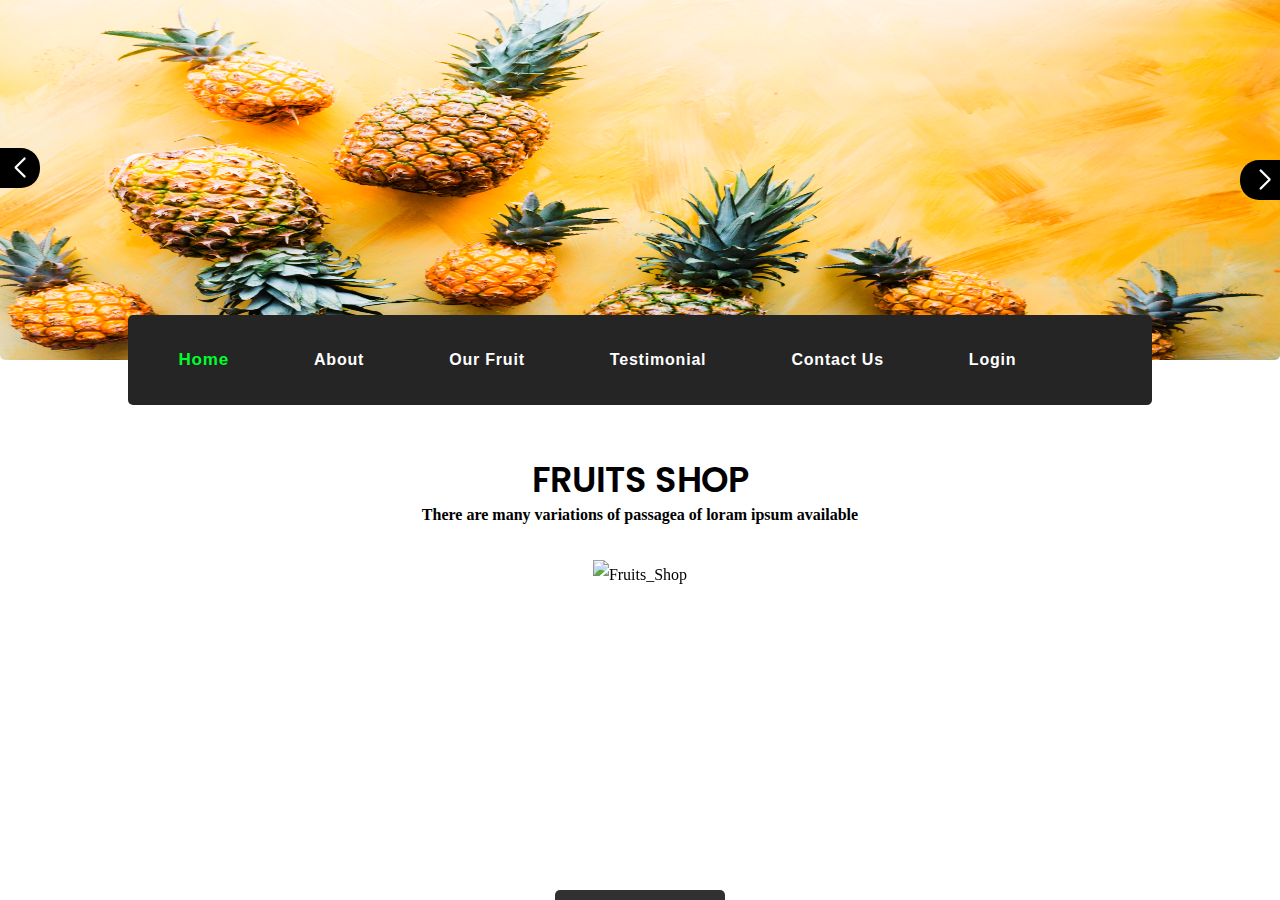
==== index.html @ 5ab7adb7 "My first commit" ====
<!DOCTYPE html>
<html lang="en">
<head>
    <meta charset="UTF-8">
    <meta http-equiv="X-UA-Compatible" content="IE=edge">
    <meta name="viewport" content="width=device-width, initial-scale=1.0">
    <title>Fruits Shope</title>

    <!-- font awesome CDN link -->
    <script src="https://kit.fontawesome.com/dd14d179ff.js" crossorigin="anonymous"></script>

    <!-- Link Style Sheet -->
    <link rel="stylesheet" href="index.css" />


    <!-- Googls Fonts Link here -->
    <link rel="preconnect" href="https://fonts.googleapis.com">
    <link rel="preconnect" href="https://fonts.gstatic.com" crossorigin>
    <link href="https://fonts.googleapis.com/css2?family=Dancing+Script:wght@500&family=Poppins:wght@400;500;600&display=swap" rel="stylesheet">
    
    
    <!-- Link Swiper's CSS -->
    <link rel="stylesheet" href="https://cdn.jsdelivr.net/npm/swiper@10/swiper-bundle.min.css" />


</head>
<body>
    <div class="container">

         <!-- Menu Section  start Here -->

         <!-- Visibel on Mobile screen start -->
         <div class="top_header">
            <div class="shop_name">
                <h4>Fruits <i class="fa-solid fa-champagne-glasses"></i><span>Shop</span></h4>
            </div>
            <div class="icon_menu">
                <div class="topSearch_place">
                    <input type="text" placeholder="Search here.." />
                    <span><i class="fa-solid fa-magnifying-glass"></i></span>
                </div>
                
                <p class="menu_icon"><i class="fa-solid fa-bars-staggered"></i></p>
            </div>
         </div>
         <!-- Visibel on Mobile screen end -->


         <div class="menu_Bar ">
            <p><i class="fa-solid fa-xmark"></i></p>
            <ul>
                <li><a href="#" class="link active">Home</a></li>
                <li><a href="#about" class="link ">About</a></li>
                <li><a href="#ourfruit" class="link">Our Fruit</a></li>
                <li><a href="#testimonial" class="link ">Testimonial</a></li>
                <li><a href="#cuntacts" class="link ">Contact Us</a></li>
                <li><a href="./loginPage.html" target="_parent" class="link ">Login</a></li>
                <li> <input type="text" placeholder="Search here..." class="search_Box hide" /><span class="close_search hide"><i class="fa-solid fa-arrow-right"></i></span>
                    <a href="#" target=""><i class="fa-solid fa-magnifying-glass search"></i></a>
                </li>
            </ul>
        </div>


        <!-- Menu Section  End Here -->


        <!-- Banner Section Start Here -->
        <div class="banner">
            <div class="swiper mySwiper">
                <div class="swiper-wrapper">
                  <div class="swiper-slide"><img src="./Image/BannerImg.jpg" alt="Banner_Image"/></div>
                  <div class="swiper-slide"><img src="./Image/Banner2.jpg" alt="Banner_Image"/></div>
                  <div class="swiper-slide"><img src="./Image/Banner3.jpg" alt="Banner_Image"/></div>
                  <div class="swiper-slide"><img src="./Image/Banner4.jpg" alt="Banner_Image"/></div>
                </div>
                

                <div class="swiper-button-next arrow"></div>
                <div class="swiper-button-prev arrow"></div>
            </div>

        </div>
        <!-- Banner Section End Here -->


       

        <!-- Fruits section start here -->

        <div class="fruits_point">
            <h1>FRUITS SHOP</h1>
            <P><b>There are many variations of passagea of loram ipsum available </b></P>
        
           <div class="img_Box">
            <img src="./Image/basketFroots.jpg" alt="Fruits_Shop" />
           </div>

            <button>Buy Now</button>
        
        </div>


        <!-- Fruits section end here -->



        <!-- About Fruits Shoop start here -->
            <div class="about_Fruits_Shop" id="about">
                <div class="about_img">
                    <img src="/Image/frootsStor.jpg" alt="about_Shoop" />
                </div>

                <div class="about_details">
                    <h2>About our Fruit shoop</h2>
                    <p>Lorem ipsum dolor, sit amet consectetur adipisicing elit. Est debitis consequatur maxime autem expedita minima quisquam officiis? Dolorem deserunt enim voluptate rerum veritatis voluptatum distinctio accusamus! Ea nobis iure facilis?</p>
                
                    <button>Read More</button>
                
                </div>
            </div>

        <!-- About Fruits Shoop End here-->





        <!-- Fresh fruits section start here -->

            <div class="fresh_fruit" id="ourfruit">
                <h2>Fresh Fruit</h2>

                <div class="img_Conteiner">
                    
                <div class="small_img">

                    <img src="./Image/Orange.jpg" alt="Orange_Image" />

                    <div class="overlay">
                        <h3>ORANGE</h3>
                        <button>Buy Now</button>
                    </div>
                </div>


                <div class="small_img">

                    <img src="./Image/Graphes.jpg" alt="Graphes_Image" />

                    <div class="overlay">
                        <h3>Graphes</h3>
                        <button>Buy Now</button>
                    </div>
                </div>



                <div class="small_img">

                    <img src="./Image/Banana.jpg" alt="Banana_Image" />

                    <div class="overlay">
                        <h3>banana</h3>
                        <button>Buy Now</button>
                    </div>
                </div>




                <div class="small_img">

                    <img src="./Image/Red_appel.jpg" alt="Apple_Image" />

                    <div class="overlay">
                        <h3>Apple</h3>
                        <button>Buy Now</button>
                    </div>
                </div>



                <div class="small_img">

                    <img src="./Image/Yellow_Mango.jpg" alt="Mango_Image" />

                    <div class="overlay">
                        <h3>Mango</h3>
                        <button>Buy Now</button>
                    </div>
                </div>



                <div class="small_img">

                    <img src="./Image/Red_Stobery.jpg" alt="stobery_Image" />

                    <div class="overlay">
                        <h3>Stobery</h3>
                        <button>Buy Now</button>
                    </div>
                </div>
                </div>

            </div>


        <!-- Fresh fruits section end here -->





        <!-- Customer Review start here -->

           <div class="customer_section" id="testimonial">
                <h2>What Syas Customer </h2>

                <div class="customer_point">
                    <div class="swiper-button-prev left_Slide_Arrow"><i class="fa-solid fa-angle-left"></i></div>
                    <div class="swiper-button-next right_Slide_Arrow"><i class="fa-solid fa-angle-right"></i></div>


                    <div class="customer_wraper ">
                        <div class="swiper mySwiper">
                            <div class="swiper-wrapper">
                                <div class="swiper-slide">
                                    <div class="singel_customer">
                                        <div class="cutomer_img">
                                            <img src="./Image/user_frist.jpg" alt="Customer" />
                    
                                        </div>
                    
                    
                                        <div class="customer_details">
                                            <h4>Kishor Biswas</h4>
                                            
                                            <p><i class="fa-solid fa-quote-left"></i>Lebt sich gleich der wird. <i class="fa-solid fa-quote-right"></i></p>
                                            <p>Lorem ipsum dolor sit amet consectetur adipisicing elit. Obcaecati modi cumque omnis quis dolorem eum minima iusto quo nam ad dolores sed repellendus corrupti, accusamus adipisci molestias porro culpa officiis!</p>
                                        </div>
                                    </div>
                                </div>
                                <div class="swiper-slide">
                                    <div class="singel_customer">
                                        <div class="cutomer_img">
                                            <img src="./Image/user_second.jpg" alt="Customer" />
                    
                                        </div>
                    
                    
                                        <div class="customer_details">
                                            <h4>Koushik Biswas</h4>
                                            
                                            <p><i class="fa-solid fa-quote-left"></i>Lebt sich gleich der wird. <i class="fa-solid fa-quote-right"></i></p>
                                            <p>Lorem ipsum dolor sit amet consectetur adipisicing elit. Obcaecati modi cumque omnis quis dolorem eum minima iusto quo nam ad dolores sed repellendus corrupti, accusamus adipisci molestias porro culpa officiis!</p>
                                        </div>
                                    </div>
                                </div>
                                <div class="swiper-slide">
                                    <div class="singel_customer ">
                                        <div class="cutomer_img">
                                            <img src="./Image/user_thired.jpg" alt="Customer" />
                    
                                        </div>
                    
                    
                                        <div class="customer_details">
                                            <h4>Abhijit Biswas</h4>
                                            
                                            <p><i class="fa-solid fa-quote-left"></i>Lebt sich gleich der wird. <i class="fa-solid fa-quote-right"></i></p>
                                            <p>Lorem ipsum dolor sit amet consectetur adipisicing elit. Obcaecati modi cumque omnis quis dolorem eum minima iusto quo nam ad dolores sed repellendus corrupti, accusamus adipisci molestias porro culpa officiis!</p>
                                        </div>
                                    </div>
                                </div>
                                <div class="swiper-slide">
                                    <div class="singel_customer">
                                        <div class="cutomer_img">
                                            <img src="./Image/User_four.jpg" alt="Customer" />
                    
                                        </div>
                    
                    
                                        <div class="customer_details">
                                            <h4>Gourang Biswas</h4>
                                            
                                            <p><i class="fa-solid fa-quote-left"></i>This is the awesome frute shope. <i class="fa-solid fa-quote-right"></i></p>
                                            <p>Lorem ipsum dolor sit amet consectetur adipisicing elit. Obcaecati modi cumque omnis quis dolorem eum minima iusto quo nam ad dolores sed repellendus corrupti, accusamus adipisci molestias porro culpa officiis!</p>
                                        </div>
                                    </div>
                                </div>
                            </div>
                            <br/>
                            <div class="swiper-pagination"></div>
                          </div>
                    
                    </div> 
                </div>
            </div>




        <!-- Customer Review end here -->
       




        <!-- form section start here -->

            <div class="calback_section" id="cuntacts">
                <h2>Request A call back</h2>

                <div class="form_wraper">
                    <div class="form_div">
                        <form>

                            <input type="text" name="Name" placeholder="Full Name" value="">
                            <input type="email"name="email" placeholder="Email Id" value="">
                            <input type="tel" name="phone" placeholder="Phone number" pattern="[0-9]{10}" value="">
                            <textarea name="Massege" placeholder="massege here..." value="" id="massege" cols="30" rows="5"></textarea>
                            <button type="submit" id="call_Back_btn">Submit</button>

                        </form>
                    </div>

                    <div class="location_div">

                        <iframe src="https://www.google.com/maps/embed?pb=!1m18!1m12!1m3!1d7368.98969280919!2d88.34881952241287!3d22.560588298588712!2m3!1f0!2f0!3f0!3m2!1i1024!2i768!4f13.1!3m3!1m2!1s0x3a027707f802da19%3A0x8abc98c3878699d5!2sDharmatala%2C%20Taltala%2C%20Kolkata%2C%20West%20Bengal!5e0!3m2!1sen!2sin!4v1677986822545!5m2!1sen!2sin" width="600" height="450" style="border:0;" allowfullscreen="" loading="lazy" referrerpolicy="no-referrer-when-downgrade"></iframe>

                    </div>
                </div>

            </div>



        <!-- form section end here -->


        <!-- Footer Section start here -->

            <div class="footer_main">
                <h2>Fruits Shop </h2>

                <div class="footer_wraper">
                    <div class="frist_div">
                        
                        <span><i class="fa-solid fa-location-dot"></i>Kakdwip,South 24 parganas,West Bengal</span>
                        <span onclick="window.open('tel:+917623589456 ')"><i class="fa-solid fa-phone"></i>+917623589456</span>
                        <span  onclick="window.open('mailto:biswaskishor03@gmail.com')"><i class="fa-solid fa-envelope"></i> biswaskishor03@gmail.com</span>
                        
                    </div>

                    <div class="second_div">
                        
                        <div class="input_filed">
                            <input type="text" placeholder="Enter your email..." >
                            <button>Subscribe</button>
                        </div>
                    
                       <div class="social_icon">
                            <span style="--clr: #0e76a8"><i class="fa-brands fa-facebook-f"></i></span>
                            <span style="--clr: #1DA1F2"><i class="fa-brands fa-twitter"></i></span>
                            <span style="--clr: #0e76a8" onclick="window.open('https://www.linkedin.com/in/kishor-biswas-ab237a1ba/')"><i class="fa-brands fa-linkedin-in"></i></span>
                            <span style="--clr: #d6249f"><i class="fa-brands fa-instagram"></i></span>
                            <span style="--clr: #c4302b" onclick="window.open('https://www.youtube.com/')"><i class="fa-brands fa-youtube" ></i></span>
                       </div>
                    
                    </div>
                </div>
            </div>
            <div class="copyRight">
                <p>This is created by Kishor Biswas &copy;2023</p>
            </div>

        <!-- Footer Section end here -->

       


    </div>        


    <!-- link JavaScript File -->
    <script src="script.js"></script>





    <!-- Swiper JS -->
    <script src="https://cdn.jsdelivr.net/npm/swiper@10/swiper-bundle.min.js"></script>

    <!-- Initialize Swiper -->
    <script>
        var swiper = new Swiper(".mySwiper", {
            spaceBetween: 30,
            centeredSlides: true,
            
            loop : true,
            autoplay: {
                delay: 4000,
                disableOnInteraction: false,
                pauseOnMouseEnter: true,
            },
            pagination: {
                el: ".swiper-pagination",
                clickable: true,
            },
            navigation: {
                nextEl: ".swiper-button-next",
                prevEl: ".swiper-button-prev",
            },
        });
    </script>

    
</body>
</html>
---- index.css ----
*{
    margin:0;
    padding: 0;
    box-sizing: border-box;
}

html{
    scroll-behavior: smooth;
}

::-webkit-scrollbar{
    width:8px;
}
::-webkit-scrollbar-track{ 
    background-color: transparent;
    box-shadow: inset 0 0 4px #615f5f;
    border-radius: 10px;
}

::-webkit-scrollbar-thumb{
    background-image: linear-gradient(35deg, #f7d518,rgb(13, 218, 24));
    border-radius: 10px;
    
}
.container{
    width:100%;
    height: 100vh;
    overflow: hidden auto;
    position: relative;
}

.top_header{
    display: none;
}


/* Nav Bar is start here */
.menu_Bar{
    width:80%;
    height: 10vh;
    background-color: #252525;
    border-radius: 5px;
    position: absolute;
    top: 35vh;
    left: 50%;
    transform: translateX(-50%);
    padding: 0 8px;
    transition: box-shadow 0.3s;
    z-index: 100;
}

.menu_Bar:hover{
    box-shadow: 2px 3px 5px #ccc, -2px -3px 8px #ccc, 0 0 12px #dbdbdb;
}

.menu_Bar p{
    display: none;
}

.menu_Bar ul{
    display: flex;
    justify-content: space-around;
    align-items: center;
} 

.menu_Bar ul li{
    list-style: none;
    line-height: 10vh;
    position: relative;
}

.menu_Bar ul li a{
    text-decoration: none;
    color: #fff;
    font-family: 'Segoe UI', Tahoma, Geneva, Verdana, sans-serif;
    font-weight:600;
    letter-spacing: 0.8px;
    font-size:16px;
    transition: all 0.3s;
}

.menu_Bar ul li a:hover{
    color:magenta;
}


.menu_Bar ul li a.active{
    color:rgb(0, 255, 42);
    font-size: 17px;
}

.menu_Bar ul li .search_Box{
    width: 160px;
    height: 26px;
    border: none;
    outline: none;
    border-radius: 5px;
    padding-left: 5px;
    text-align: left;
    overflow-x: auto;
    font-size: 15px;
    margin-right: 9px;
    text-transform: capitalize;
    transition: all 0.5s;
}

/* Hide the search box initiali */
.hide{
    display: none;
}

.menu_Bar ul li .close_search{
    width: 22px;
    height: 26px;
    position: absolute;
    top: calc(50% - 13px);
    left:calc(160px - 16px);
    border-radius: 0 5px 5px 0;
    background-color: #7837e0;
    border-left: 2px solid #06e624;
    padding-left: 6px;
   
}

.menu_Bar ul li .close_search i{
    position: absolute;
    top: 50%;
    left: 50%;
    transform: translate(-50%, -50%);
    color:rgb(0, 255, 42);
    cursor: pointer;
}
/* Nav Bar is end here */




/* Banner is start here */
.banner{
    width:100%;
    height: 40vh;
    overflow: hidden;
    position: relative;
}

.banner .swiper{
    width: 100%;
    height: 100%;
}

.banner .swiper .swiper-slide img{
    width: 100%;
    height: 100%;
    display: block;
    filter: saturate(2) contrast(1);
    border-radius: 0 0 5px 5px;
    z-index: -100;
}


.arrow{
    width: 40px !important;
    height: 40px !important;
    background-color: #000;
    border: 1px solid transparent;
    border-radius: 0 48% 48% 0;
    padding: 16px 0 0 15px;
    z-index: 2;
    transition: all 0.5s;
    cursor: pointer;
}
.arrow:hover{
    background-color: #faf7f78a;
   
}

.arrow:hover.swiper-button-next:after, 
.arrow:hover.swiper-button-prev:after{
    color: rgb(22, 255, 1);
}

.mySwiper .swiper-button-next, .mySwiper .swiper-button-prev {
    position: absolute;
    top: 50% !important;
    transform: translateY(-50%);
    margin-top: 0 !important;
}
 .mySwiper .swiper-button-next{
    border-radius: 48% 0 0 48%;
    right: 0px !important;
    padding-right: 5px;
}

.mySwiper .swiper-button-prev{
    left: 0px !important;
    padding-right: 15px;
    margin-top: -12px !important;
} 

.mySwiper .swiper-button-next:after, .mySwiper .swiper-button-prev:after {
    font-size: 20px !important;
    font-weight: 600;
    color: #fff ;
    position: absolute;
    top: 50% !important;
    transform: translateY(-50%);
}



/* Banner is End here */







/* Frutis is stsrt here */

.fruits_point{
    width: 500px;
    height: 500px;
    margin: 10vh auto 10px;
    padding: 15px;
    text-align: center;
    line-height: 30px;
    
}


.fruits_point h1{
    font-family: 'Poppins', sans-serif;
    font-size: 35px;
    font-weight: 600;
    margin-bottom: 5px;
}


.img_Box{
    width: 350px;
    height: 300px;
    /* border: 1px solid #000; */
    margin: 30px auto;
}

.img_Box img{
    width: 100%;
    height: 100%;
    filter: saturate(1.02);
    transition: transform 0.5s;
    cursor: pointer;
}

.img_Box img:hover{
    transform: scale(1.05);
}


.fruits_point button{
    width:170px;
    height: 45px;
    background-color: #313131;
    border: none;
    color:#fff;
    letter-spacing: 1.5px;
    border-radius: 5px;
    cursor: pointer;
    transition: all 0.3s;
}

.fruits_point button:hover{
    background-color: #fff;
    color: #313131;
    border: 2px solid rgb(79, 79, 252);
    font-size: 16px;
    font-weight: 700;
    text-shadow: 0 0 4px rgb(131, 233, 233), 0 0 6px rgb(131, 233, 233), 0 0 8px rgb(131, 233, 233);
}


/* Frutis is end here */



/* About section start here */

.about_Fruits_Shop{
    width:95%;
    height: 500px;
    margin: 75px 0;
    display: flex;
    justify-content: center;
    align-items: center;
}

.about_img{
    width: 58%;
    height: 100%;
    /* border: 1px solid #000; */
    border-radius: 3px;
    background-color: #cccccc7c;
    position: relative;
}

.about_img img{
    width: 100%;
    height: 94%;
    border-radius: 3px;
    position: absolute;
    top: 3%;
    right:-4%;
    transition: transform 0.3s, box-shadow 0.3s;
    cursor: pointer;
}

.about_img img:hover{
    transform: scale(1.01);
    box-shadow: 2px 4px 5px #ccc;
}


.about_details{
    width: 32%;
    height: 100%;
    display: flex;
    flex-direction: column;
    align-items: center;
    justify-content: center;
    margin-left: 8%;
    padding: 15px 10px 0;
    line-height: 22px;
    text-align: center;
}

.about_details h2{
    margin-bottom: 15px;
    font-family: 'Roboto Slab', serif;
    font-weight: 500;
    letter-spacing: 1.2px;
    position: relative;
}

.about_details h2::before{
    content: "";
    width: 135px;
    height: 1.5px;
    background-color: #ccccccb6;
    border-radius: 5px;
    transform: rotate(90deg);
    position: absolute;
    top:-80px;
    left: 28%;

}
.about_details p{
   margin-bottom: 26px;
   letter-spacing: 0.10px;
   font-size: 15px;
   color: #333232;
}

.about_details button{
    width: 130px;
    height: 38px;
    border-radius: 5px;
    border: 2px solid transparent;
    color:#fff;
    background-color: #313131;
    font-weight: 700;
    letter-spacing: 0.8px;
    cursor: pointer;
    transition: all 0.2s;
}

.about_details button:hover{
    background-color: #fff;
    color: #313131;
    text-shadow: 0 0 4px rgb(131, 233, 233), 0 0 6px rgb(131, 233, 233), 0 0 8px rgb(131, 233, 233);
    border: 2px solid magenta;
    font-size: 14.5px;
}

/* About section end here */




/* Fresh Fruit section is start here */

.fresh_fruit{
    width:96%;
    height: auto;
    /* border: 1px solid #000; */
    margin: 50px auto;
    
}

.fresh_fruit h2{
    width: 100%;
    font-size: 32px;
    font-weight: 500;
    font-family: 'Roboto Slab', serif;
    margin: 25px 350px;
    letter-spacing: 0.8px;
    position: relative;
}

.fresh_fruit h2::before{
    content: "";
    width: 250px;
    height: 2px;
    background-color: #ccccccb6;
    border-radius: 5px;
    position: absolute;
    top: 50%;
    left: -266px;
}

.img_Conteiner{
    width: 100%;
    height: 100%;
    display: grid;
    grid-template-columns: auto auto auto;
    grid-template-rows: 380px 380px;
    grid-gap: 25px 25px;
   
    
}
.small_img{
    /* border: 1px solid #000; */
    position: relative;
    border-radius: 5px;
    overflow: hidden;
}

.small_img img{
    width: 100%;
    height: 100%;
    object-fit: cover;
    border-radius: 5px;
}


.small_img .overlay{
    width: 100%;
    height: 0;
    background-color: #33323285;
    border-radius: 5px;
    position: absolute;
    bottom:0;
    left: 0;
    display: flex;
    flex-direction: column;
    justify-content: center;
    align-items: center;
    opacity: 0;
    transition: all 0.5s;
    cursor: pointer;
}


.small_img:hover .overlay{
    height: 100%;
    opacity: 1;
}

.small_img .overlay h3{
    margin: 10% 0 30px;
    text-transform: uppercase;
    font-size: 30px;
    color: #fff;
    letter-spacing: 1.02px;
}


.small_img .overlay button{
    width: 90px;
    height: 30px;
    background-color: seashell;
    color: #313131;
    font-size: 16px;
    font-weight: 600;
    border: 2px solid transparent;
    border-radius: 5px;
    padding: 5px;
    transition: all 0.3s;
    cursor: pointer;
}


.small_img .overlay button:hover{
    border: 2px solid skyblue;
    color: #fff;
    background-color: transparent;
}


/* Fresh Fruit section is end here */






/* Customer section is start here */

.customer_section{
    width:90%;
    height: 550px;
    /* border: 1px solid #000; */
    margin: 100px auto;
    text-align: center;
    padding: 35px;
}

.customer_section h2{
    font-size: 35px;
    font-weight: 500;
    font-family: 'Roboto Slab', serif;
    letter-spacing: 1.3px;
    position: relative;
}

.customer_section h2::after{
    content: "";
    width:25%;
    height: 2px;
    background-color: #ccccccb6;
    position: absolute;
    top: 57%;
    right: 8%;
    border-radius: 5px;
    box-shadow: 0 1px 3px #ccccccb6;
}


.customer_point{
    width: 85%;
    height: 80%;
    /* border: 1px solid #000; */
    margin: 50px auto;
    padding: 25px;
    overflow: hidden;
    position: relative;
    display: flex;
    justify-content: center;
    align-items: center;
    overflow: hidden; 
}

.left_Slide_Arrow, .right_Slide_Arrow{
    width: 40px !important;
    height: 40px !important;
    border-radius: 50%;
    background-color: #313131;
    line-height: 40px;
    color: #fff !important;
    font-size: 20px;
    font-weight: 500;
    position: absolute;
    top:33%;
    cursor: pointer;
    transition: all 0.5s;
    z-index: 2;
}


.left_Slide_Arrow:hover, .right_Slide_Arrow:hover{
    background-color: transparent !important;
    border: 2px solid #313131;
    color: #333232 !important;
    transform: scale(1.02);
}

.customer_point .swiper-button-next:after,
.customer_point .swiper-button-prev:after {
    display: none;
}

.left_Slide_Arrow{
    left: 20%;
}

.right_Slide_Arrow{
    right: 20%;
}

.customer_wraper{
    width:100%;
    height: 100%;
    display:flex;
    justify-content: center;
    align-items: center; 
    padding: 5px;
}


.singel_customer{
    min-width:100%;
    height: auto;
    margin: 10px auto;
    padding: 15px;
}


.cutomer_img{
    width: 100px;
    height: 100px;
    border: 2px solid #fcce72;
    margin: 5px auto;
    border-radius: 50%;
    overflow: hidden;
    transition: transform 0.3s, box-shadow 0.3s;
    cursor: pointer;
}


.cutomer_img:hover{
    transform: scale(1.03);
    box-shadow: 0 0 4px #fed27c, 0 0 5px #fed27c,  0 0 6px #8b8371;
}


.cutomer_img img{
    width: 100%;
    height: 100%;
    border-radius: 50%;
    object-fit: cover;
    object-position: center;
    transform: scale(1.8);
}


.customer_details h4{
    margin: 11px auto;
    letter-spacing: 1.2px;
    font-size: 18px;
    font-weight: 600;
    font-family: 'Roboto Slab', serif;
}

.customer_details p{
    color: rgb(78, 77, 77);
    font-size: 18px;
    font-weight: 500;
    line-height: 24px;
}

.customer_details p:nth-child(2){
    margin: 2px 0 3px;
    
}

.customer_details p:nth-child(2) i{
    margin: 15px;
    font-size: 21px;
}

/* Customer section is end here */





/* Call Back section start Here */

.calback_section{
    width:95%;
    height: 450px;
    /* border: 1px solid #000; */
    margin-top: 50px;
    margin-bottom: 50px;
    margin-left: auto;
    margin-right: 0;
   
}

.calback_section h2{
    text-align: center;
    margin: 25px;
    font-size: 30px;
    font-family: 'Roboto Slab', serif;
    letter-spacing: 1.2px;
    font-weight: 500;
    position: relative;
}


.calback_section h2::before{
    content: "";
    width: 300px;
    height: 2px;
    background-color: #ccccccb6;
    position: absolute;
    top:50%;
    left:50%;
    transform: translateX(-430px);
    border-radius: 5px;
}


.form_wraper{
    width: 100%;
    height: 90%;
    display: flex;
    justify-content:right;
    column-gap: 20px;
}




.form_div{
    width:38%;
    height: 350px;
    /* border: 1px solid #000; */
    padding: 10px;
   
}

.form_div form{
    width:100%;
    height: 100%;
    display: flex;
    flex-direction: column;
    justify-content: right;
    /* align-items: center; */
    padding-top: 15px;
}

.form_div form input{
    width: 94%;
    height: 36px;
    margin: 5px 0px 5px auto;
    padding: 5px;
    border-radius: 5px;
    outline: none;
    border: 1px solid #aca9a9b4;
    transition: all 0.3s;
}

.form_div form input:focus{
    border: none;
    border-bottom: 2px solid rgb(80, 233, 74);
    outline: none;
}


.form_div form textarea{
    width: 94%;
    margin: 5px 0px 5px auto;
    padding: 5px;
    border-radius: 5px;
    border: 1px solid #ccccccb4;
    transition: all 0.3s;
}

.form_div form textarea:focus{
    outline: none;
    border: none;
    border: 1px solid rgb(80, 233, 74);
}


.form_div form button{
    width: 100px;
    height: 32px;
    margin-left: calc(100% - 94%);
    margin-top: 20px;
    background-color: #f89e12;
    color: #fff;
    font-size: 15px;
    border: 1px solid transparent;
    border-radius: 5px;
    cursor: pointer;
    transition: all 0.5s;
}

.form_div form button:hover{
    background-color: #313131;
    box-shadow: 2px 2px 5px rgb(199, 243, 133),-2px -2px 5px rgb(199, 243, 133);
    border: 1px solid greenyellow;
    font-weight: 500;
}


.location_div{
    width: 56%;
    height: 310px;
    border-radius: 5px;
    margin-right: 9px;
    /* border: 1px solid red; */
}

.location_div iframe{
    width: 100%;
    height: 100%;
}

/* Call Back section end Here */


/* Footer section start Here */
.footer_main {
    width: 100%;
    height: 350px;
    background-color: rgb(46, 46, 46);
    padding-top: 35px;
  }

.footer_main h2{
    text-align: center;
    font-size: 34px;
    color: #fff;
    letter-spacing: 1px;
    margin-bottom: 35px;
    font-family: 'Poppins', sans-serif;
}

.footer_main .footer_wraper{
    width: 85%;
    height: 130px;
    margin: 5px auto 30px;
    /* border: 1px solid #f1eded; */
}

.footer_wraper .frist_div{
    width: 100%;
    height: 60%;
    display: flex;
    align-items: flex-start;
    justify-content: space-between;
}

.footer_wraper .frist_div span{
    /* border: 1px solid #ffff; */
    width: calc(100% / 3);
    height: 100%;
    font-size: 14px;
    padding-left: 10px;
    color: #fff;
    letter-spacing: 0.5px;
    display: flex;
    align-items: center;
    justify-content: flex-start;
    font-family: 'Poppins', sans-serif;
    cursor: pointer;
}

.footer_wraper .frist_div span i{
    font-size: 20px;
    color: #fff;
    padding-right: 10px;
}

.footer_wraper .second_div{
    width: 100%;
    height: 30%;
    display: flex;
    align-items: flex-start;
    justify-content: space-between;
    margin-top: 15px;
}

.footer_wraper .second_div .input_filed{
    flex: 1;
    height: 100%;
    /* border: 1px solid #ffff; */
}
.footer_wraper .second_div .input_filed input{
    width: 70%;
    height: 100%;
    padding-left: 10px;
    margin-right: 0;
    border: none;
    outline:none;
    background-color: #fff;
    color: #212121;
    font-size: 15px;

}

.footer_wraper .second_div .input_filed button{
    width: 28%;
    height: 100%;
    border: none;
    outline:none;
    background-color: #f89e12;
    margin-left: -4px;
    color: #fff;
    font-size: 15px;
    letter-spacing: 0.5px;
    cursor: pointer;
}

.footer_wraper .second_div .social_icon{
    width: calc(100% / 3);
    height: 100%;
    display: flex;
    align-items: center;
    padding-left: 14px;
}

.footer_wraper .second_div .social_icon span{
    width: 30px;
    height: 30px;
    border-radius: 50%;
    background-color: #fff;
    margin-right: 10px;
    color:var(--clr);
    font-size: 16px;
    display: flex;
    align-items: center;
    justify-content: center;
    transition: all 0.5s;
    cursor: pointer;
}

.footer_wraper .second_div .social_icon span:hover{
    background-color:var(--clr);
    color:#fff;
}

.copyRight{
    width: 100%;
    height: 30px;
    padding: 5px;
    text-align: center;
    font-size: 12px;
    font-style: italic;
    letter-spacing: 1px;
    font-family: 'Segoe UI', Tahoma, Geneva, Verdana, sans-serif;
    font-weight: 500;
    border-bottom: 4px solid #96f718;

}
/* Footer section end Here */





@media screen and (max-width:920px) {
    .banner{
        width:100%;
        height: 30vh;
    }
    .menu_Bar{
        width:90%;
        height: 10vh;
        position: absolute;
        top: 25vh;
        left: 50%;
        transform: translateX(-50%);
       
    }

    .menu_Bar ul li a{
        font-weight:500;
        letter-spacing: 0.6px;
        font-size:14px;
        
    }




    /* About section start here */

    .about_Fruits_Shop{
        width:95%;
        height: 400px;
        /* border: 1px solid #000; */
        margin: 70px 0;
        display: flex;
        justify-content: center;
        align-items: center;
        
    }

    .about_img{
        width: 54%;
        height: 100%;
        border-radius: 3px;
        background-color: #cccccc7c;
        position: relative;
    }

    .about_details{
        width: 40%;
        height: 100%;
        margin-left: 4%;
        padding-left: 6px;
        padding-right: 6px;
        line-height: 22px;
    
    }

    .about_details h2::before{
    display: none;

    }
    /* About section end here */


    /* Fresh Fruit section is start here */


    .fresh_fruit h2{  
        margin: 25px 0 25px 165px;
    }

    .fresh_fruit h2::before{
        content: "";
        width: 150px;
        height: 2px;
        background-color: #ccccccb6;
        border-radius: 5px;
        position: absolute;
        top: 50%;
        left:-165px;
       
    }
    

    .img_Conteiner{
        width: 100%;
        height: 100%;
        display: grid;
        grid-template-columns: auto auto;
        grid-template-rows: repeat(3, 350px);
        grid-gap: 20px 20px;
    }
    
    /* Fresh Fruit section is end here */

    .customer_section h2::after {
        content: "";
        width: 25%;
        height: 2px;
        background-color: #ccccccb6;
        position: absolute;
        top: 57%;
        right: -2%;
        border-radius: 5px;
        box-shadow: 0 1px 3px #ccccccb6;
    }

    /* Call back section start here */
    
    
    .calback_section h2::before{
        content: "";
        width: 200px;
        height: 2px;
        background-color: #ccccccb6;
        position: absolute;
        top:50%;
        left: 33%;
        transform: translateX(-220px);
        border-radius: 5px;
    }

    .form_div{
        width:44%;
        height: 350px;
        padding: 10px;
        
    }
    .location_div{
        width: 50%;
        height: 310px;
        border-radius: 5px;
       
    }

    /* Call back section end here */

}


@media screen and (max-width:768px) {
    .banner{
        width:100%;
        height: 23vh;
    }
    .mySwiper .swiper-button-prev{
        margin-top: -5px !important;
    } 

    /* Upper Header start */
    .top_header{
        width: 100%;
        height: 8vh;
        background-color: #252525;
        border: none;
        border-radius: 2px 2px 0 0;
        padding: 0px 10px;
        position: relative;
        top: 0;
        left: 0;
        display: flex;
        align-items: center;
        justify-content: space-between;
    }
    
    .top_header .shop_name h4{
        color:#FF0060;
        font-size: 26px;
        letter-spacing: 1px;
        margin-left: 10px;
        font-family: 'Dancing Script', cursive;
        
    }
    
    .top_header .shop_name h4 i{
        color: #E3F6FF;
        margin: 0 2px;
    }
    
    .top_header .shop_name h4 span{
        color: #06e624;
        padding-left: 2px;
        font-family: 'Dancing Script', cursive;
    }
    
    .top_header .icon_menu{
        width: 60%;
        height: 100%;
        color: #fff;
        display: flex;
        align-items: center;
        justify-content: flex-end;
        padding-right: 10px;
       
    }
    
    .top_header .icon_menu .topSearch_place{
        width: 180px;
        height: 28px;
        margin-right: 15px;
        background-color: #06e624;
        border-radius: 5px;
       
    }
    .top_header .icon_menu .topSearch_place input{
        width: 150px;
        height: 100%;
        padding-left: 5px;
        border: none;
        outline: none;
        border-radius: 5px 0 0 5px;
       
    }
    
    .topSearch_place span{
        width: 30px;
        height:100%;
        font-size: 16px;
        padding: 2px;
        text-align: center;
        cursor: pointer;
    }
    
    .top_header .icon_menu .menu_icon i{
        font-size: 25px;
        margin: 0px 5px;
        transition: all 0.5s;
        cursor: pointer;
    }

    .top_header .icon_menu .menu_icon i:hover{
        color: #0bf52a;
        transform: scale(1.1);
    }
    /* Upper Header end */


    /* Nav Bar is start here */
    .menu_Bar{
        max-width: 380px;
        height: max-content;
        min-height: 65vh;
        border-radius: 0 5px 5px 0;
        position: absolute;
        top: 8.15vh;
        left: -380px;
        transition: box-shadow 0.3s, left 0.7s;
        z-index: 100;
        
    }

    .menu_Bar.menu_In{
        left: 0px;
    }

    .menu_Bar:hover{
        box-shadow: -2px 3px 5px #ccc, 0 0 12px #dbdbdb;
    }

    .menu_Bar p{
        display: block;
        text-align: right;
        padding: 10px 12px 8px 0;
        margin-right: -8.3px;
        background: #04b81c;
        border-top-right-radius: 5px;
        border-bottom: 2.5px solid #b9f746ec;
    }
    .menu_Bar p i{
        color: #ffffff;
        font-size: 26px;
        cursor: pointer;
        transition: all 0.5s;
    }
    .menu_Bar p i:hover{
        color: rgb(241, 3, 190);
        transform: scale(1.2);
    }
    .menu_Bar ul{
        display: flex;
        flex-direction: column;
        justify-content: flex-end;
        align-items: center;
        margin-top: 15px;
    } 

    .menu_Bar ul li{
        margin-left: calc(380px - 220px);
        line-height: 8vh;
    }

    .menu_Bar ul li:nth-last-child(1){
        display: none;
    }
    /* Nav Bar is end here */



    
    /* Frutis is stsrt here */

    .fruits_point{
        width: 400px;
        /* height: 400px; */
        margin: 6vh auto 10px;
        
    }

    .fruits_point p b{
        font-size: 14px;
        letter-spacing: 1px;
    }

    .img_Box{
        width: 330px;
        height: 280px;
    }

    /* fruits_point end here */


    /* About section start here */

    .about_Fruits_Shop{
        width:95%;
        min-height: 400px;
        height: 550px;
        margin: 70px 0;
        display: flex;
        flex-direction: column;
        justify-content: flex-start;
        align-items: flex-start; 
        /* border: 1px solid #000; */
        
    }

    .about_img{
        width: 90%;
        height: 100%;
        border-radius: 3px;
        background-color: #cccccc7c;
        position: relative;
        left: 3%;
    }

    .about_details{
        width: 90%;
        height: 100%;
        line-height: 22px;
        margin-left: 5%;
        margin-top: -20px;
        
    }

    /* About section end here */



    /* Fresh Fruit section is start here */


    .fresh_fruit h2{  
        margin: 25px 0 25px 15px;
    }

    .fresh_fruit h2::before{
        content: "";
        width: 150px;
        height: 2px;
        background-color: #ccccccb6;
        border-radius: 5px;
        position: absolute;
        top: 50%;
        left:165px;
       
    }
    

    .img_Conteiner{
        width: 100%;
        height: 100%;
        display: grid;
        grid-template-columns: 94%;
        grid-template-rows: repeat(6, 350px);
        place-content: center;
    }
    
    /* Fresh Fruit section is end here */



    /* Customer review start*/
    .customer_section{
        width:96%;
        height: 520px;
        margin: 50px auto;
        padding: 35px;
    }

    .customer_section h2{
        width: 100%;
        font-size: 32px;
        font-weight: 500;
        font-family: 'Roboto Slab', serif;
        letter-spacing: 1.3px;
        position: relative;
    }
    
    .customer_section h2::after{
        display: none;
    }

    .customer_point{
        width: 96%;
        height: 88%; 
    }

     /* Call back section start here */
     .calback_section{
        width:95%;
        min-height: 480px;
        height: auto;
        /* border: 1px solid #000; */
        margin-top: 50px;
        margin-bottom: 50px;
        margin-left: auto;
        margin-right: 0;
       
    }
     .form_wraper{
        width: 100%;
        height: 90%;
        display: flex;
        flex-direction: column;
        justify-content:right;
        column-gap: 20px;
    }

    .calback_section h2::before{
        display: none;
    }

    .form_div{
        width:98%;
        height: 350px;
        padding: 10px;
        
    }
    .location_div{
        width: 90%;
        height: 230px;
        border-radius: 5px;
        margin: 5px auto;
    }

    /* Call back section start here */

    /* footer sectionis start here */
    .footer_wraper .frist_div{
        width: 100%;
        height: 55%;
        display: flex;
        align-items: center;
        justify-content: center;
        flex-direction: column;
        margin-top: 10px;
        margin-bottom: 25px;
    }

    .footer_wraper .frist_div span {
        width: auto;
        margin-bottom: 5px;
    }

    .footer_wraper .second_div{
        width: 100%;
        height:65%;
        display: flex;
        align-items: center;
        justify-content: center;
        flex-direction: column;
        margin-top: 20px;
        
    }

    .footer_wraper .second_div .input_filed {
        margin-bottom: 10px;
    }

    .footer_wraper .second_div .input_filed input{
       height:30px;
    }
    .footer_wraper .second_div .input_filed button{
        height:30px;
        font-size: 12px;
    }

    .footer_wraper .second_div .social_icon{
        width: 100%;
        height: 50%;
        display: flex;
        align-items: center;
        justify-content: center;
        padding-left:0;
    }

    /* footer sectionis end here */


}


@media screen and (max-width:480px) {

    .banner{
        width:100;
        height: 20vh;
    }

/* top header start here */
    .top_header{
        width: 100%;
        height: 6.5vh;
        padding: 0px 6px;
    }
    .top_header .shop_name h4{
        font-size: 22px;
        letter-spacing: 0.5px;
        margin-left: 8px;
        
    }
    .top_header .icon_menu{
        width: 55%;
        height: 100%;
        padding-right: 5px;
       
    }

    .top_header .icon_menu .topSearch_place{
        width: 150px;
        height: 28px;
        margin-right: 10px;
       
    }
    .top_header .icon_menu .topSearch_place input{
        width: 130px;
        height: 100%;
        padding-left: 2px;
        
       
    }
    .topSearch_place span{
        width: 20px;
        font-size: 12px;
        padding: 1px;
       
    }
    .top_header .icon_menu .menu_icon i{
        font-size: 20px;
        margin: 0px 3px;
        
    }

    /* Menu bar start */
    .menu_Bar{
        position: absolute;
        top: 6.6vh;
    }


    /* Customer section here */
    .customer_section{
        width:98%;
        height: 520px;
        margin: 35px auto;
        padding: 20px;
    }
    .customer_point{
        width: 100%;
        height: 88%; 
    }
    .customer_wraper{
        padding: 10px;
    }
    .cutomer_img{
        width: 70px;
        height: 70px;
        border: 2px solid #fcce72;
        margin: 2px auto;
       
    }

    /* .cutomer_img img{
        width: 100%;
        height: 100%;
        border-radius: 50%;
        object-fit: cover;
        object-position: center;
        transform: scale(1.5);
    } */
    
    
    .customer_details h4{
        margin: 5px auto;
        letter-spacing: 1.2px;
        font-size: 16px;
        font-weight: 600;
        font-family: 'Roboto Slab', serif;
    }
    
    .customer_details p{
        color: rgb(78, 77, 77);
        font-size: 16px;
        font-weight: 500;
        line-height: 20px;
    }
    
    .customer_details p:nth-child(2){
        margin: 2px 0 2px;
        
    }

    .left_Slide_Arrow, .right_Slide_Arrow{
        width: 30px !important;
        height: 30px !important;
    }
    
     .customer_details p:nth-child(2) i{
        margin: 13px;
        font-size: 18px;
    }
}
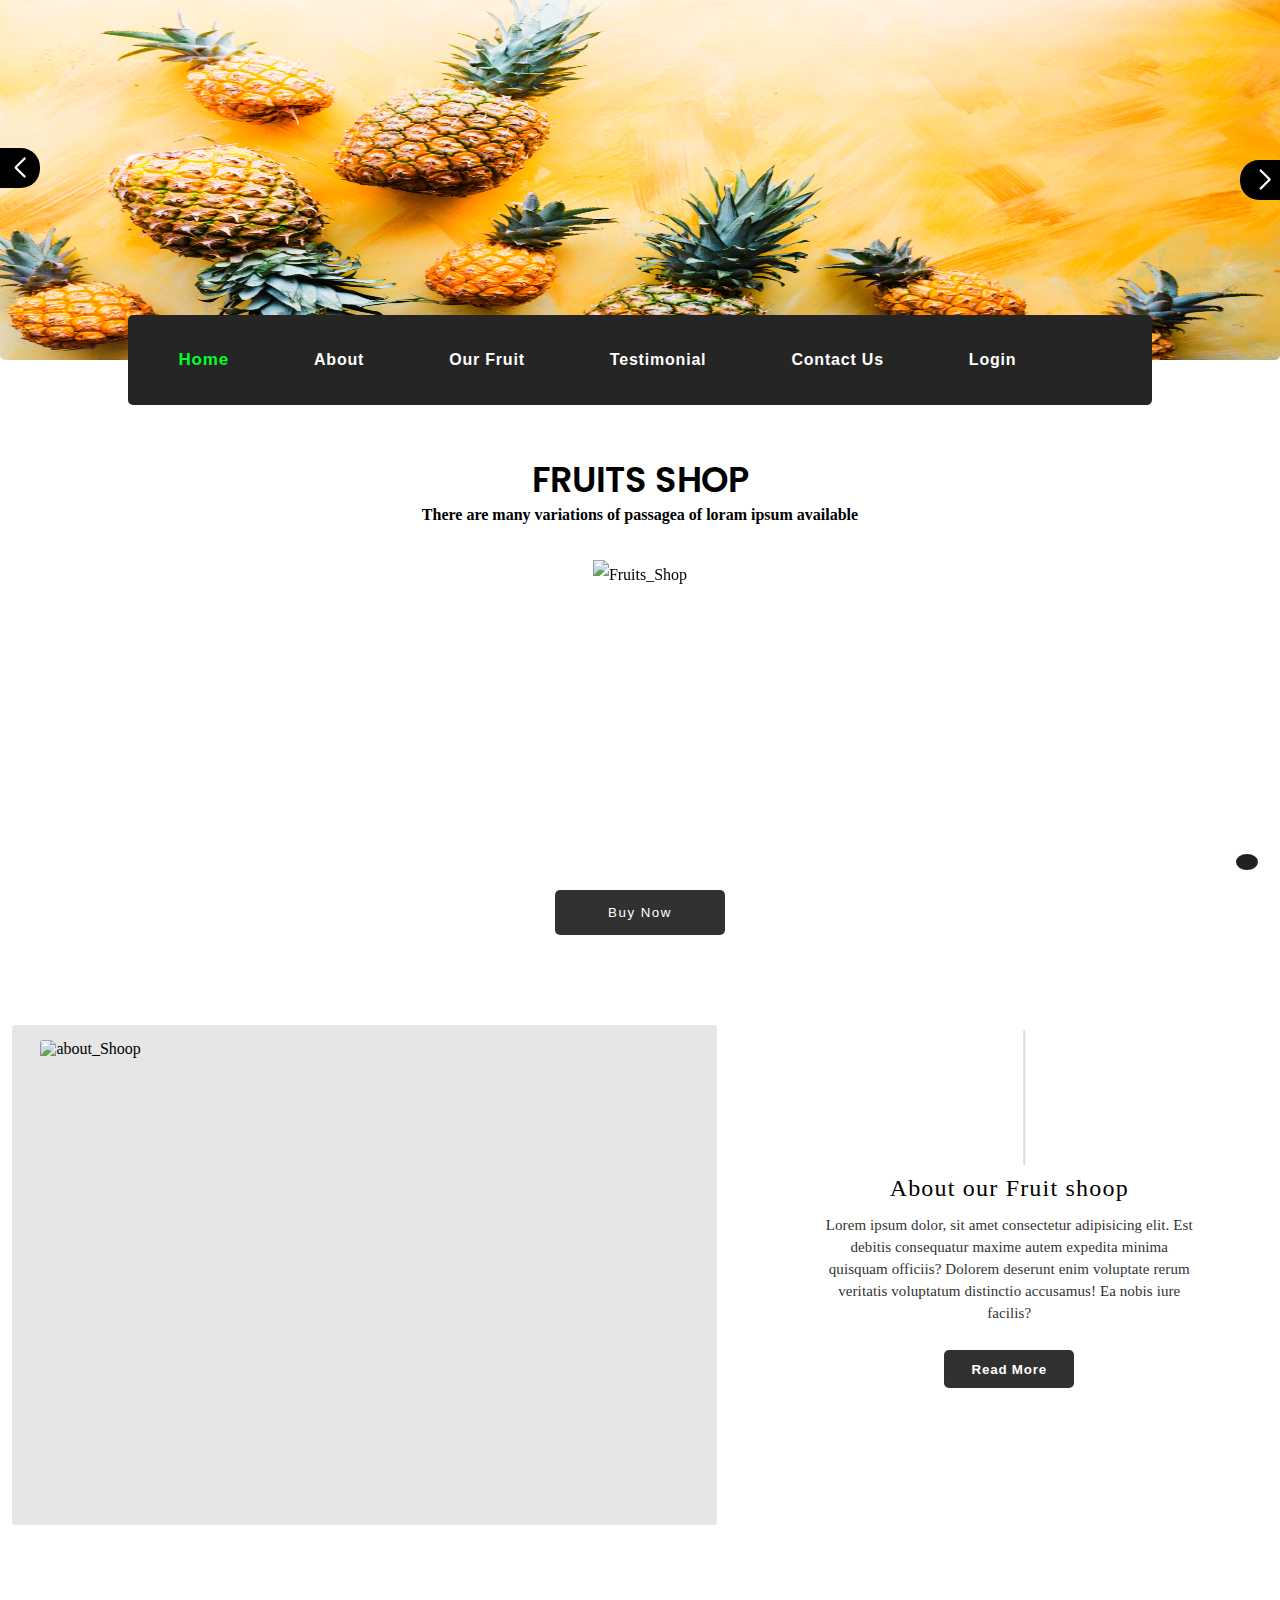
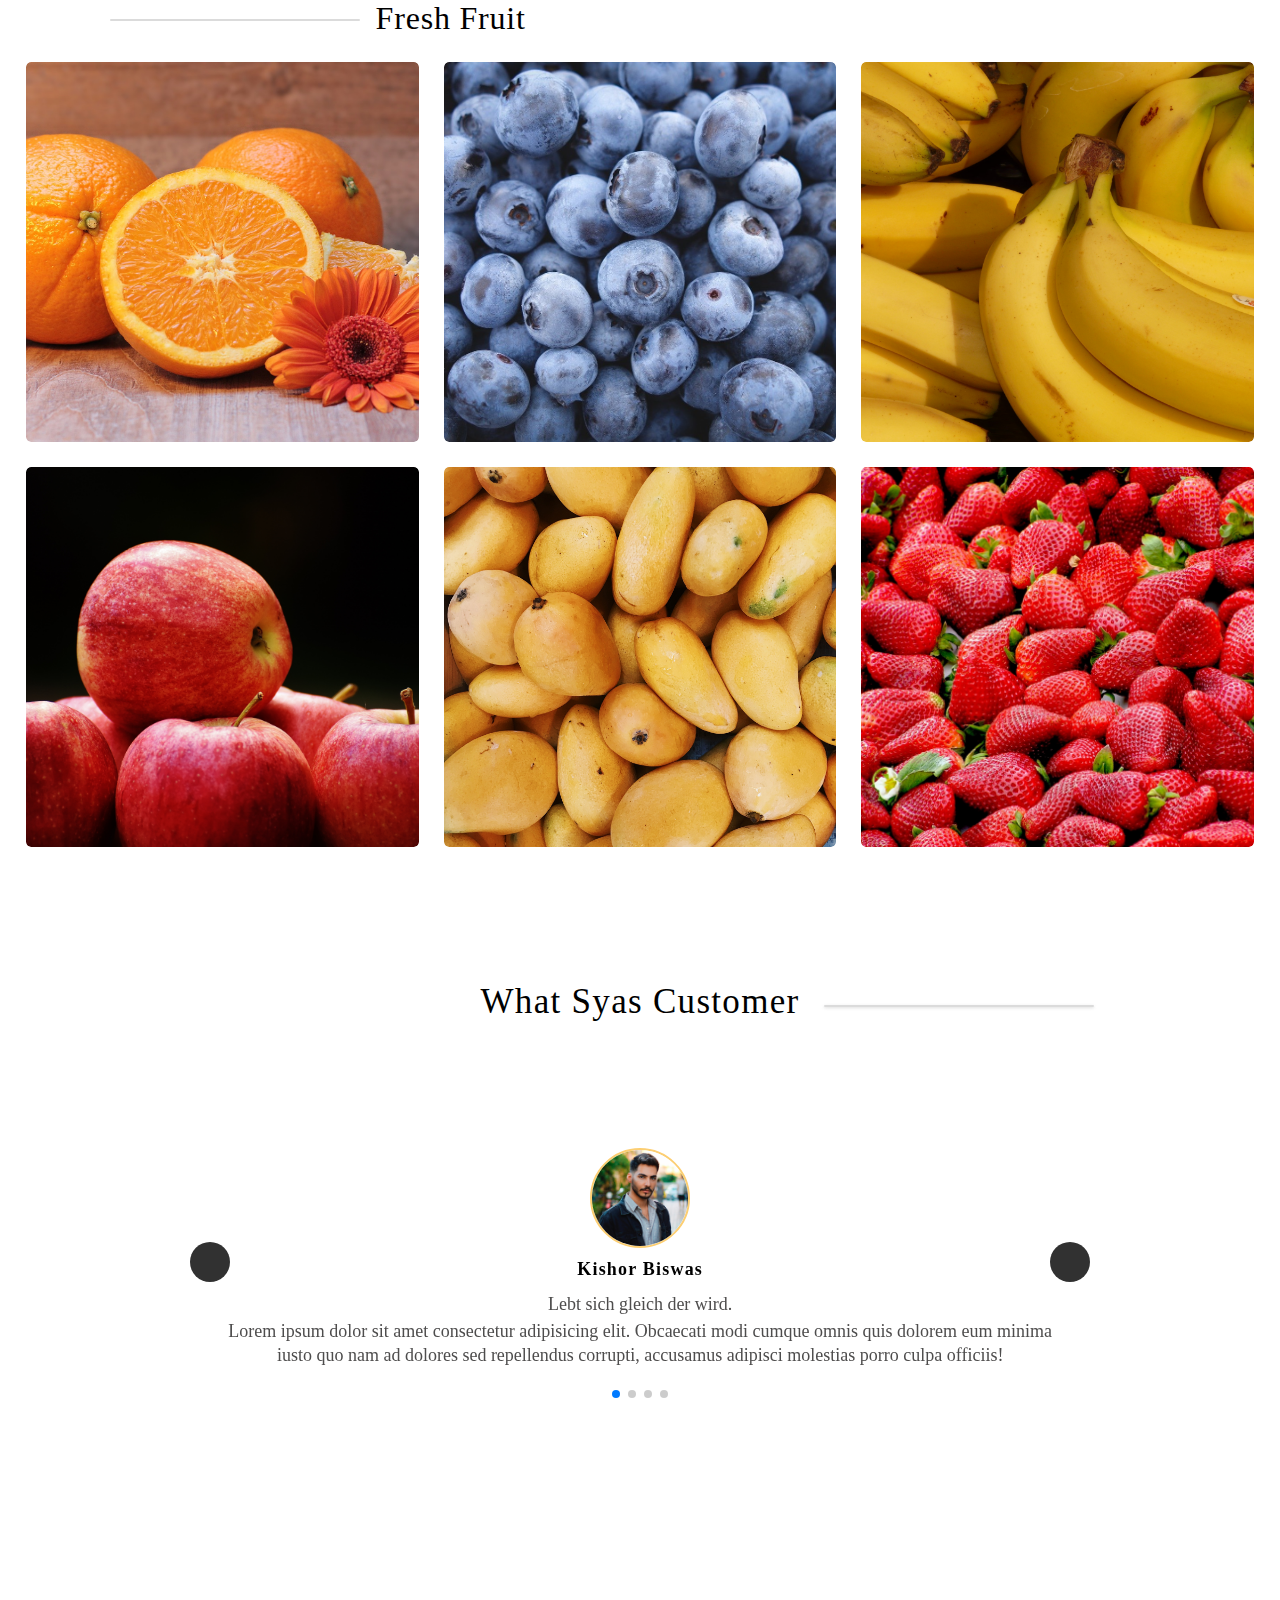
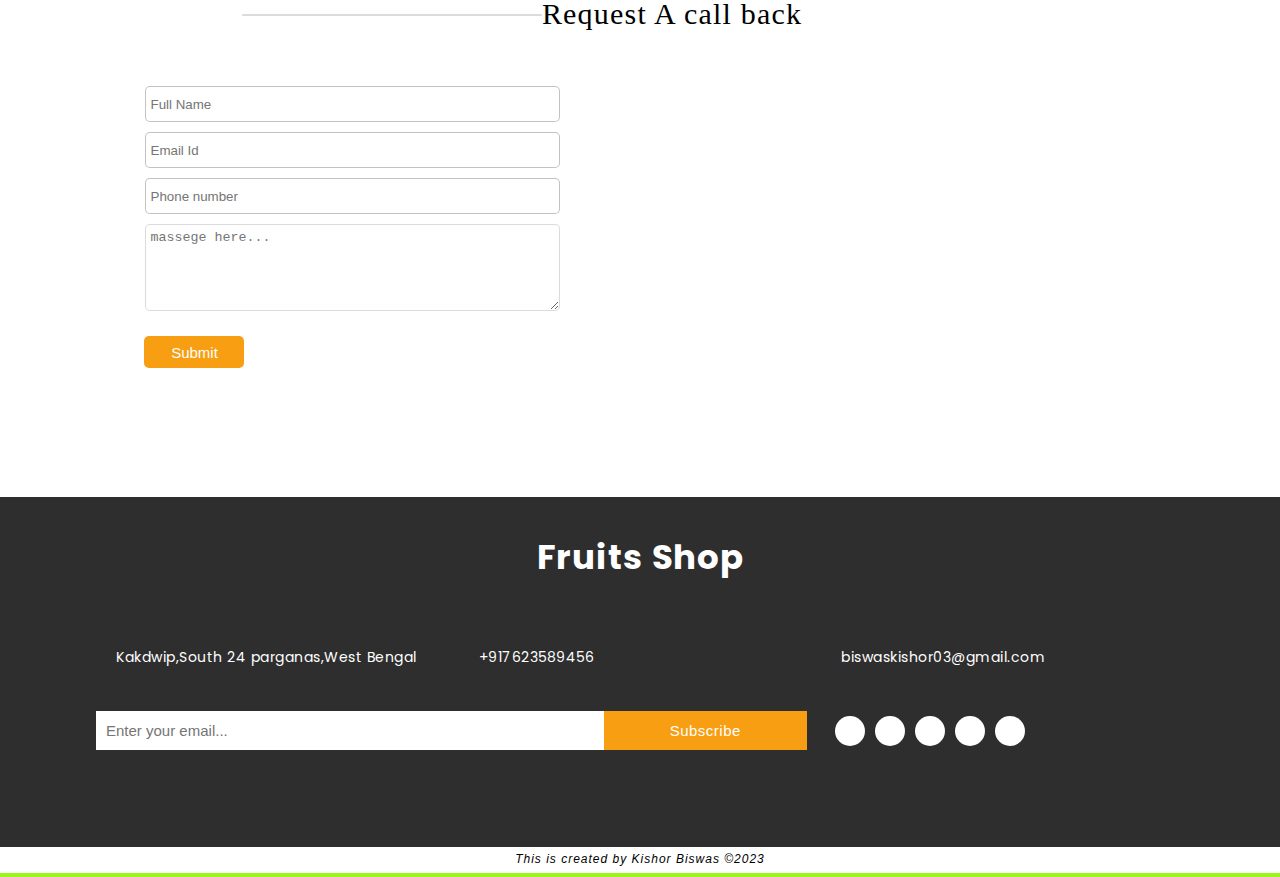
==== commit bc69e6ae: "Add a scroll Top button frture" ====
--- a/index.html
+++ b/index.html
@@ -108,7 +108,7 @@
         <!-- About Fruits Shoop start here -->
             <div class="about_Fruits_Shop" id="about">
                 <div class="about_img">
-                    <img src="/Image/frootsStor.jpg" alt="about_Shoop" />
+                    <img src="./Image/frootsStor.jpg" alt="about_Shoop" />
                 </div>
 
                 <div class="about_details">
@@ -378,6 +378,7 @@
 
         <!-- Footer Section end here -->
 
+            <i class="fa-solid fa-arrow-up" id="scrollTop"></i>
        
 
 
--- a/index.css
+++ b/index.css
@@ -24,7 +24,7 @@
 }
 .container{
     width:100%;
-    height: 100vh;
+    /* height: 100vh; */
     overflow: hidden auto;
     position: relative;
 }
@@ -939,6 +939,24 @@
 
 
 
+/* Scroll top Button  start here*/
+#scrollTop{
+    background-color: #212121;
+    padding: 8px 11px;
+    border-radius: 50%;
+    position: fixed;
+    bottom:30px;
+    right: 22px;
+    font-size: 22px;
+    color: #fcfbfb;
+    z-index: 20;
+    cursor: pointer;
+}
+
+/* Scroll top Button  end here*/
+
+
+
 
 
 @media screen and (max-width:920px) {
